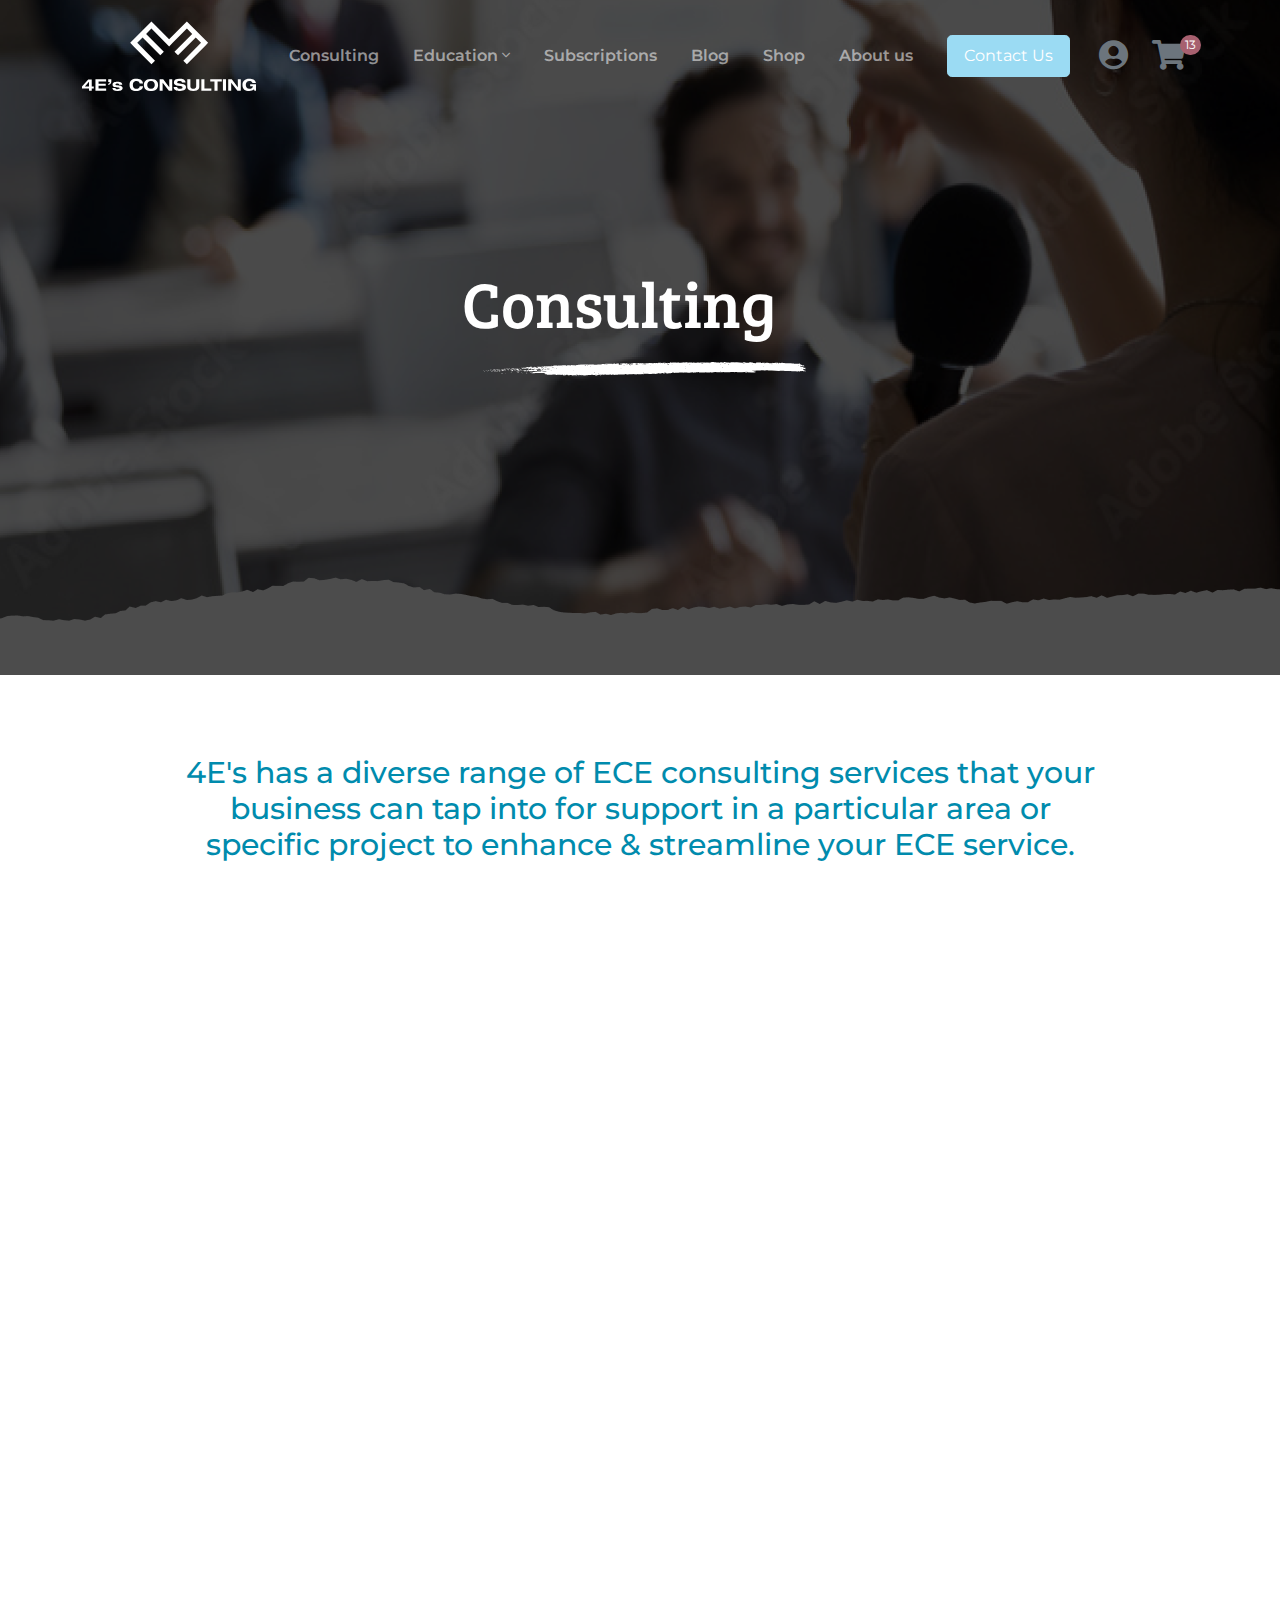
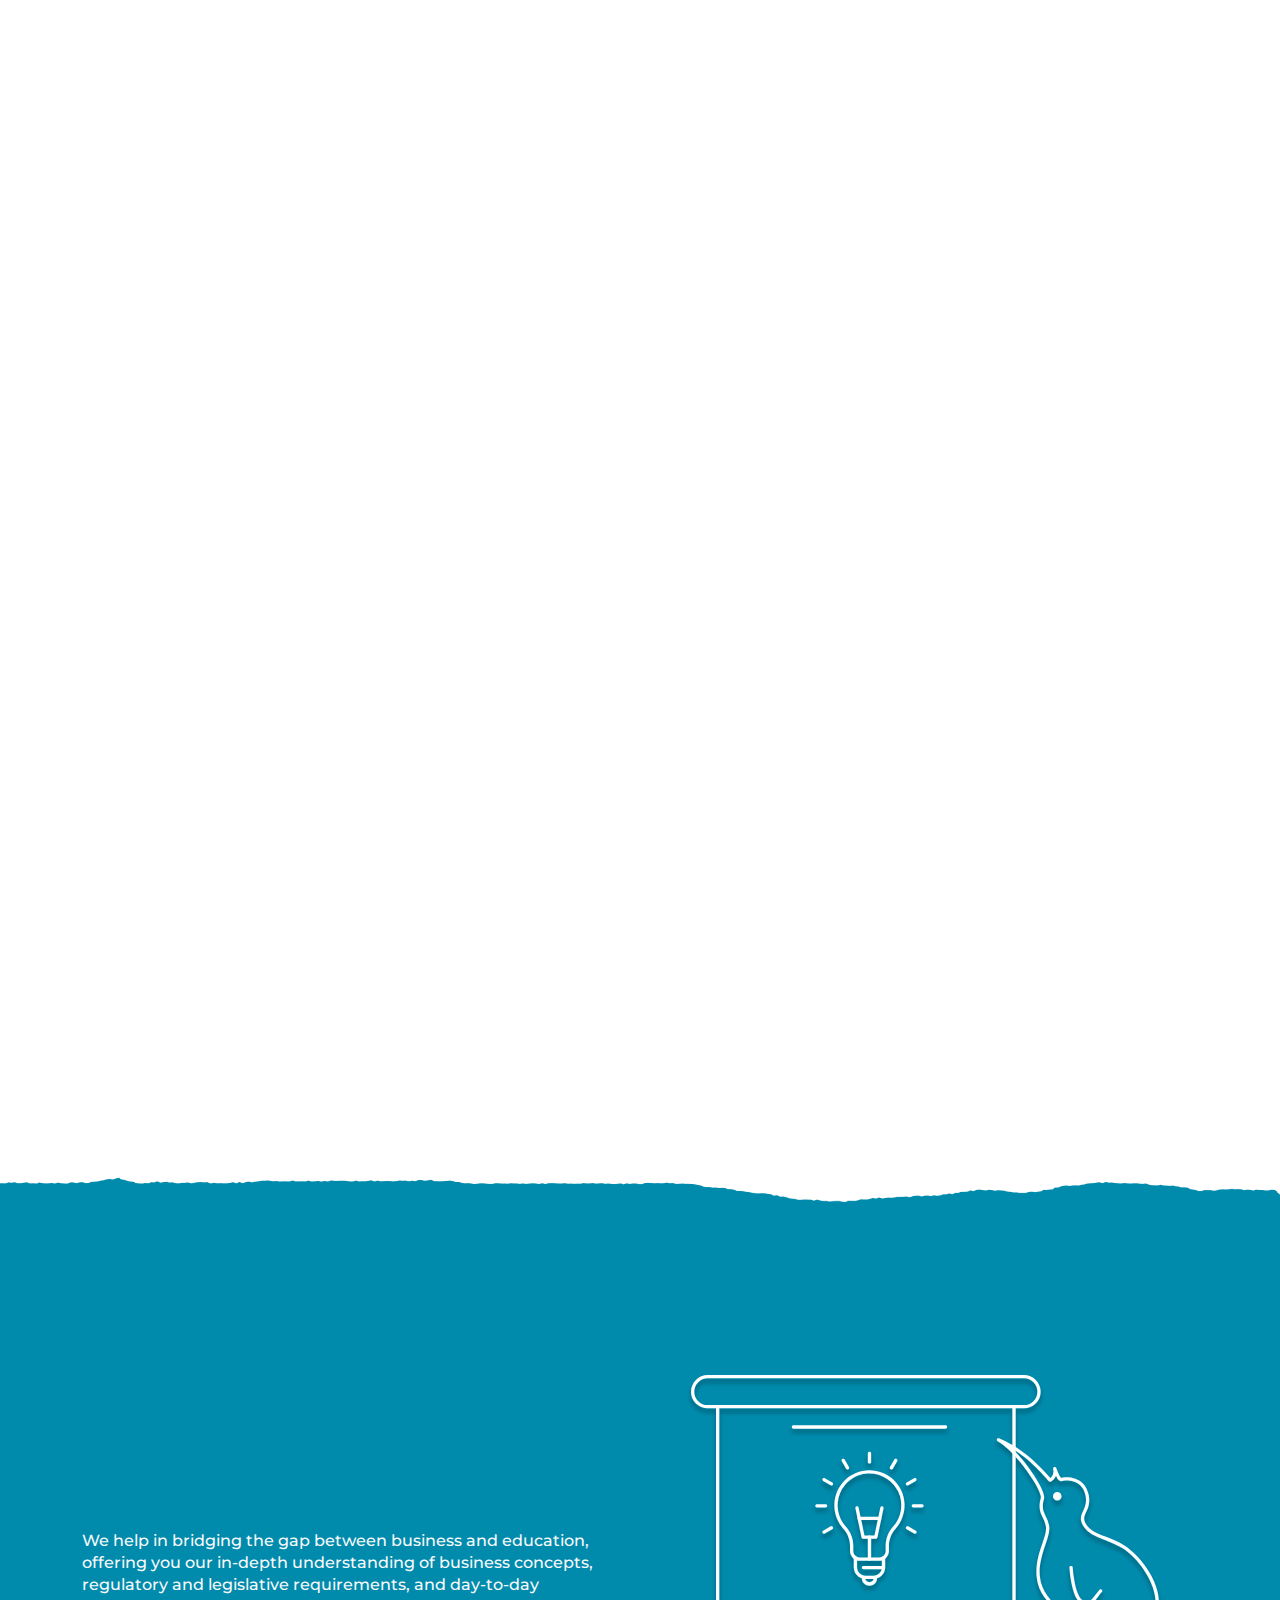
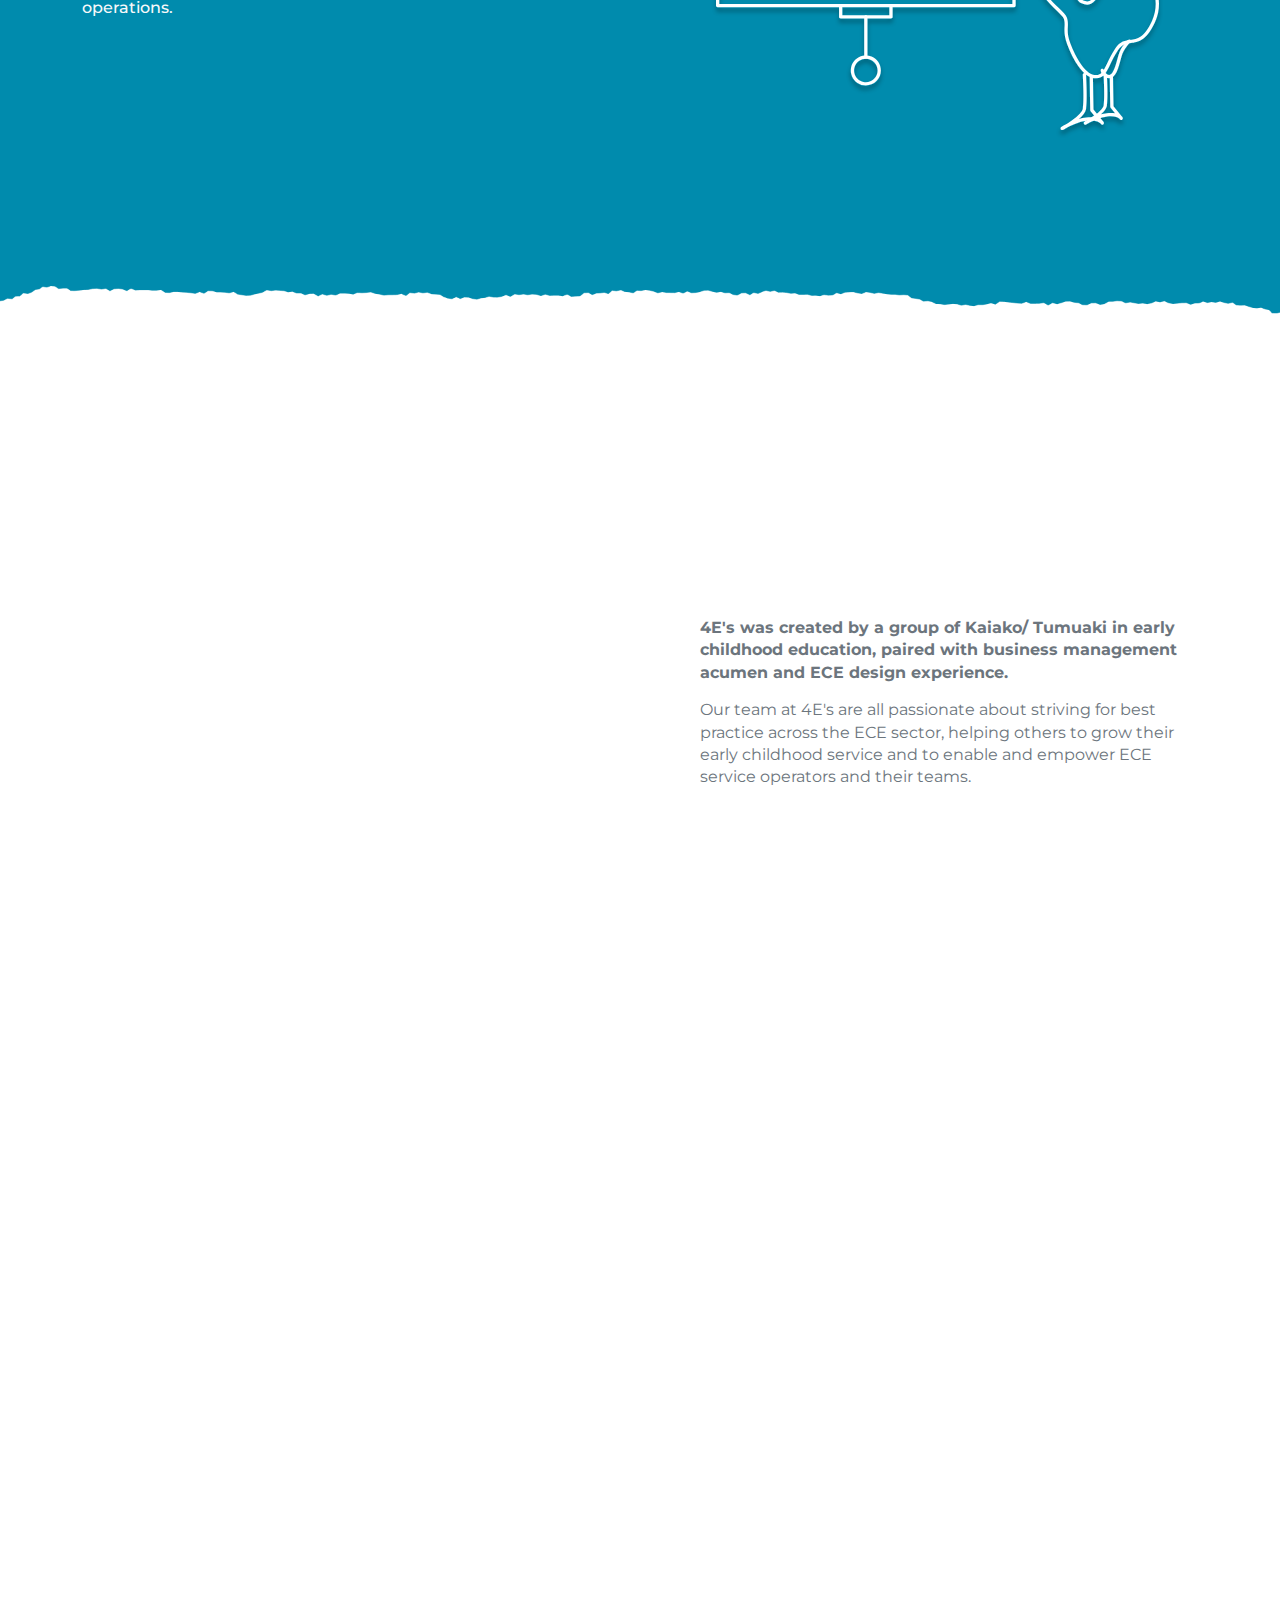
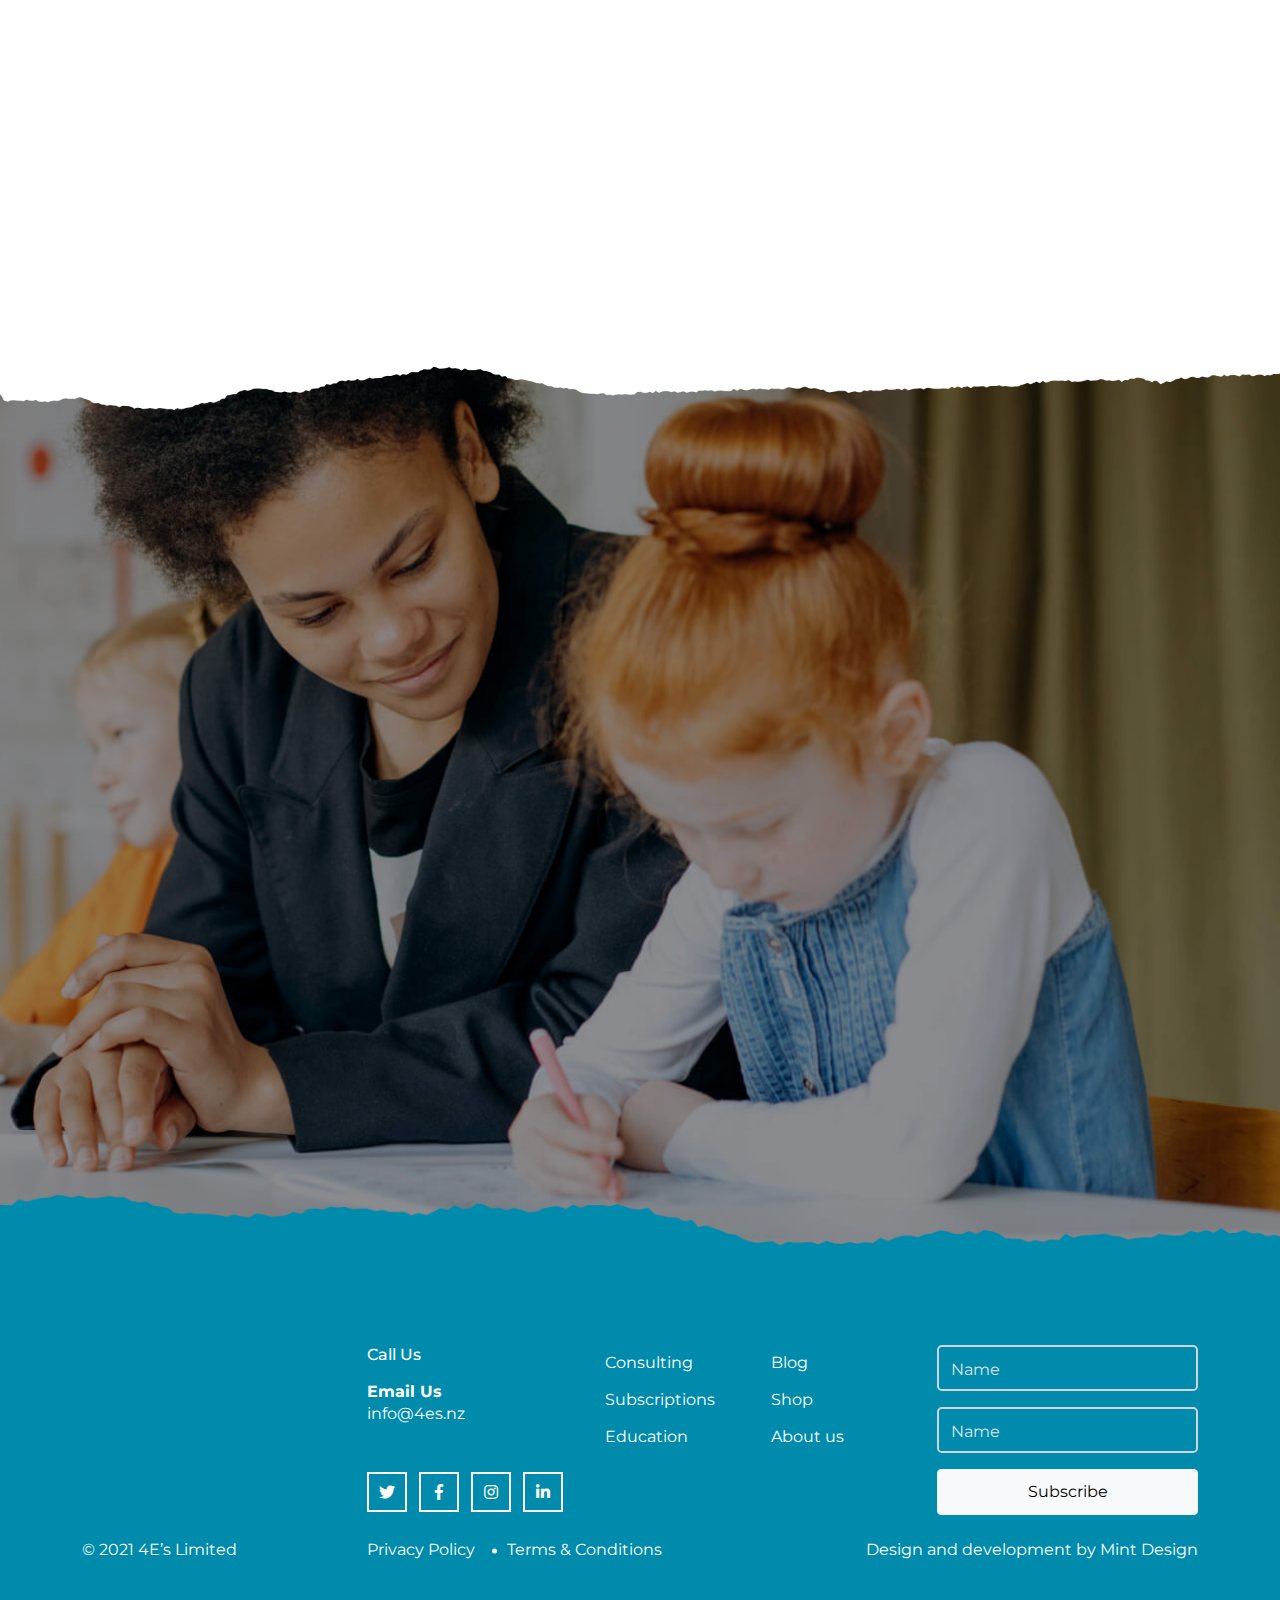
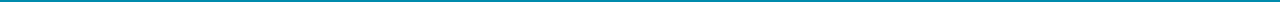
==== consulting.html @ 3264b638 "Update" ====
<!DOCTYPE html>
<html lang="en">

<head>
    <meta charset="UTF-8">
    <meta http-equiv="X-UA-Compatible" content="IE=edge">
    <meta name="viewport" content="width=device-width, initial-scale=1.0">
    <title>4Es-Consulting || Html Template</title>
    <!-- Google Fonts -->
    <link rel="preconnect" href="https://fonts.googleapis.com">
    <link rel="preconnect" href="https://fonts.gstatic.com" crossorigin>
    <link href="https://fonts.googleapis.com/css2?family=Bree+Serif&family=Montserrat:wght@300;400;500;600;700&display=swap" rel="stylesheet">

    <!-- Font Awesome -->
    <link rel="stylesheet" href="assets/css/fontawesome-all.min.css">
    <!-- Plugins -->
    <link rel="stylesheet" href="assets/css/swiper-bundle.min.css">
    <link rel="stylesheet" href="assets/css/aos.css">

    <!-- Css FIles -->
    <link rel="stylesheet" href="assets/css/main.css">

    <!-- JS Default FIles -->
    <script src="assets/js/vendor/jquery-3.6.0.min.js"></script>
    <script src="assets/js/vendor/bootstrap.min.js"></script>
    <script src="assets/js/vendor/popper.min.js"></script>
    <!-- JS Plugins -->
    <script src="assets/js/swiper-bundle-8.6.min.js"></script>
    <script src="assets/js/avatar-solution.js"></script>
</head>

<body>
    <main class="overflow-hidden">
        <!-- // PRELOADER START ======== //
        // ========================== -->
        <div id="preloader">
            <div id="avs-preloader" class="avs-preloader">
                <div class="animation-preloader">
                    <div class="spinner"></div>
                    <div class="txt-loading">
                        <span data-text-preloader="4" class="letters-loading">4</span>
                        <span data-text-preloader="E" class="letters-loading">E</span>
                        <span data-text-preloader="S" class="letters-loading">S</span>
                        <span data-text-preloader="C" class="letters-loading">C</span>
                        <span data-text-preloader="O" class="letters-loading">O</span>
                        <span data-text-preloader="N" class="letters-loading">N</span>
                        <span data-text-preloader="S" class="letters-loading">S</span>
                        <span data-text-preloader="U" class="letters-loading">U</span>
                        <span data-text-preloader="L" class="letters-loading">L</span>
                        <span data-text-preloader="T" class="letters-loading">T</span>
                        <span data-text-preloader="I" class="letters-loading">I</span>
                        <span data-text-preloader="N" class="letters-loading">N</span>
                        <span data-text-preloader="G" class="letters-loading">G</span>
                    </div>
                </div>
                <div class="loader">
                    <div class="row">
                        <div class="col-3 loader-section section-left">
                            <div class="bg"></div>
                        </div>
                        <div class="col-3 loader-section section-left">
                            <div class="bg"></div>
                        </div>
                        <div class="col-3 loader-section section-right">
                            <div class="bg"></div>
                        </div>
                        <div class="col-3 loader-section section-right">
                            <div class="bg"></div>
                        </div>
                    </div>
                </div>
            </div>
        </div>
        <!-- // PRELOADER START ======== //
        // ========================== -->

        <!-- // HEADER START ======== //
        // ========================== -->
        <header id="header-sticky" class="header">
            <nav class="navbar navbar-expand-lg navbar-dark py-3">
                <div class="container">
                    <a class="navbar-brand" href="index.html"><img src="assets/img/header/logo-white.svg" alt=""></a>

                  <button class="navbar-toggler" type="button" data-bs-toggle="offcanvas" data-bs-target="#mobile-offcanvas" aria-controls="mobile-offcanvas">
                    <span class="navbar-toggler-icon"></span>
                  </button>
                  <div class="collapse navbar-collapse" id="navbarSupportedContent">
                    <ul class="navbar-nav ms-auto mb-2 mb-lg-0">
                        <li class="nav-item"><a class="nav-link" href="#">Consulting</a></li>
                        <li class="nav-item active-menu">
                            <a class="nav-link" href="index.html">
                                Education
                                <i class="fal fa-angle-down"></i>
                            </a>
                            <ul class="sub-menu">
                                <li class="active"><a href="index.html">Property 01</a></li>
                                <li><a href="index-2.html">Property 02</a></li>
                                <li><a href="index-3.html">Property 03</a></li>
                                <li><a href="#">Property 04</a></li>
                            </ul>
                        </li>
                        <li class="nav-item"><a class="nav-link" href="#">Subscriptions</a></li>
                        <li class="nav-item"><a class="nav-link" href="#">Blog</a></li>
                        <li class="nav-item"><a class="nav-link" href="#">Shop</a></li>
                        <li class="nav-item"><a class="nav-link" href="#">About us</a></li>
                        <li class="nav-item">
                            <a href="#" class="nav-link">
                                <span class="btn btn-secondary py-2 px-3 text-white rounded-3">Contact Us</span>
                            </a>
                        </li>
                    </ul>
                    <ul class="list-unstyled navbar-nav-right">
                        <li class="nav-item">
                            <a href="#" class="nav-link"><i class="fas fa-user-circle"></i></a>
                        </li>
                        <li class="nav-item">
                            <a href="#" class="nav-link position-relative">
                                <i class="fas fa-shopping-cart"></i>
                                <sup class="badge bg-danger">13</sup>
                            </a>
                        </li>
                    </ul>
                  </div>
                </div>
              </nav>







            <div class="container d-none">
                <!-- Header Wrapper Start  -->
                <div class="header-wrapper">

                    <!-- Header Logo Start -->
                    <div id="header-logo" class="header-logo me-auto">
                        <a class="navbar-brand" href="index.html"><img src="assets/img/header/logo.svg" alt=""></a>
                    </div>
                    <!-- Header Logo End -->

                    <!-- Header Menu Start -->
                    <div class="header-navbar ms-auto d-none d-xl-block">
                        <ul class="header-menu main-menu justify-content-end">
                            <li><a href="#">Consulting</a></li>
                            <li class="active-menu">
                                <a href="index.html">Education</a>
                                <i class="fal fa-angle-down"></i>
                                <ul class="sub-menu">
                                    <li class="active"><a href="index.html">Property 01</a></li>
                                    <li><a href="index-2.html">Property 02</a></li>
                                    <li><a href="index-3.html">Property 03</a></li>
                                    <li><a href="#">Property 04</a></li>
                                </ul>
                            </li>
                            <li><a href="#">Subscriptions</a></li>
                            <li><a href="#">Blog</a></li>
                            <li><a href="#">Shop</a></li>
                            <li><a href="#">About us</a></li>
                            <li><a href="#" class="btn btn-secondary text-white rounded-md">Contact Us</a></li>
                        </ul>
                    </div>
                    <!-- Header Menu End -->
                    <ul class="header-menu">
                        <li class="d-none d-xl-inline-block"><a href="#"><span class="fs-2xl fas fa-user-circle"></span></a></li>
                        <li><a href="#">
                            <span class="fs-2xl fas fa-shopping-cart"></span>
                            <sup class="badge bg-danger text-white">13</sup>
                        </a></li>
                    </ul>
                    <!-- Header Toggle Start -->
                    <div class="header-toggle ml-10 d-xl-none">
                        <button class="burger-icon cursor-pointer">
                            <span></span>
                            <span></span>
                            <span></span>
                        </button>
                    </div>
                    <!-- Header Toggle End -->
                </div>
                <!-- Header Wrapper End  -->

            </div>
        </header>
        <!-- Header End -->


        <!-- //Start OffCanvas -->
        <!-- Offcanvas Start -->
        <aside class="mobile-header-active offcanvas offcanvas-start" tabindex="-1" id="mobile-offcanvas" aria-labelledby="mobile-offcanvasLabel">

            <div class="offcanvas-header">
                <!-- Offcanvas Logo Start -->
                <div class="offcanvas-logo mb-5 text-center">
                    <a href="index.html"><img src="assets/img/header/logo.png" alt=""></a>
                </div>
                <!-- Offcanvas Logo End -->

                <button type="button" class="btn close-btn" data-bs-dismiss="offcanvas"><i class="fal fa-times-circle"></i></button>

            </div>
            <div class="offcanvas-body">
                <div class="offcanvas-menu">
                    <ul class="main-menu">
                        <li class="active-menu">
                            <a href="index.html">Property Search</a>
                            <ul class="sub-menu">
                                <li class="active"><a href="index.html">Property 01</a></li>
                                <li><a href="index-2.html">Property 02</a></li>
                                <li><a href="index-3.html">Property 03</a></li>
                                <li><a href="#">Property 04</a></li>
                            </ul>
                        </li>
                        <li><a href="#">Agent Search</a></li>
                        <li><a href="#">About</a></li>
                        <li><a href="#">Selling</a></li>
                        <li><a href="#">Buying</a></li>
                        <li><a href="#">Contact</a></li>
                        <li><a href="#">Join eXp</a></li>
                    </ul>
                </div>
            </div>
        </aside>
        <!-- Offcanvas End -->


        <!-- // Start Consulting Hero Section -->
        <section class="consulting-hero-area hero-section-height bg-center-bottom" data-overlay="7" style="background-image: url('assets/img/hero/consulting-hero-bg.png')">
            <div class="container h-100">
                <div class="row h-100 align-items-center justify-content-center">
                    <div class="col-xl-4">
                        <div class="section-title mb-5" data-aos="fade-up" data-aos-delay="100">
                            <h1 class="lh-sm fw-regular text-white mt-3 mb-3">Consulting</h1>
                            <img src="assets/img/heading/line-white.svg" class="line" alt="">
                        </div>
                    </div>

                </div>
            </div>
        </section>
        <!-- // Start Consulting Hero Section -->

        <!-- // Start ECE Section -->
        <section class="section__ece py-6 text-center text-lg-start">
            <div class="container">
                <div class="row justify-content-center">
                    <div class="col-lg-10">
                        <div class="section-heading mb-6 pb-lg-5 text-center">
                            <h3 class="fs-3xl fw-medium text-primary ff-primary">
                                4E's has a diverse range of ECE consulting services that your business can tap into for support in a particular area or specific project to enhance & streamline your ECE service.  
                            </h3>
                        </div>
                    </div>
                </div>
                <div class="row">
                    <div class="col-xl-3 col-lg-4">
                        <div class="section-title mb-5" data-aos="fade-up" data-aos-delay="100">
                            <h3 class="fs-4xl lh-sm fw-regular mt-3 mb-3">Consulting services <br class="d-none d-lg-block">
                                we offer & can help you with.</h3>
                            <img src="assets/img/heading/line.svg" class="line" alt="">
                        </div>
                    </div>
                    <div class="offset-xl-1 col-xl-8 col-lg-8">
                        <div class="section-ece-inner">
                            <div class="row justify-content-xl-around g-4 g-lg-5">
                                <!-- Single Item -->
                                <div class="col-lg-6 col-md-6" data-aos="fade-up" data-aos-delay="200">
                                    <div class="single-item mb-4">
                                        <div class="item-thumb mb-4">
                                            <img src="assets/img/ece/users.svg" alt="">
                                        </div>
                                        <div class="item-content">
                                            <h4 class="mb-4 fw-regular fs-3xl text-primary">Engage with you</h4>
                                            <p>We enable your vision through seeking and implementing creative solutions when developing and maintaining the management of your business.</p>
                                        </div>
                                    </div>
                                </div>
                                <!-- Single Item -->
                                <div class="col-lg-6 col-md-6" data-aos="fade-up" data-aos-delay="300">
                                    <div class="single-item mb-4">
                                        <div class="item-thumb mb-4">
                                            <img src="assets/img/ece/tag.svg" alt="">
                                        </div>
                                        <div class="item-content">
                                            <h4 class="mb-4 fw-regular fs-3xl text-primary">Enable your Vision</h4>
                                            <p>We enable your vision through seeking and implementing creative solutions when developing and maintaining the management of your business.</p>
                                        </div>
                                    </div>
                                </div>
                                <!-- Single Item -->
                                <div class="col-lg-6 col-md-6" data-aos="fade-up" data-aos-delay="600">
                                    <div class="single-item mb-4">
                                        <div class="item-thumb mb-4">
                                            <img src="assets/img/ece/hand.svg" alt="">
                                        </div>
                                        <div class="item-content">
                                            <h4 class="mb-4 fw-regular fs-3xl text-primary">Empower your Growth</h4>
                                            <p>We empower your business growth 
                                                by mentoring and supporting you to overcome personal and business limitations.</p>
                                        </div>
                                    </div>
                                </div>
                                <!-- Single Item -->
                                <div class="col-lg-6 col-md-6" data-aos="fade-up" data-aos-delay="700">
                                    <div class="single-item mb-4">
                                        <div class="item-thumb mb-3">
                                            <img src="assets/img/ece/graduated.svg" alt="">
                                        </div>
                                        <div class="item-content">
                                            <h4 class="mb-4 fw-regular fs-3xl text-primary">Evolve with Education</h4>
                                            <p>We evolve with 21st century education, for education through inclusive practices, collaborative learning approaches and a culture of community.</p>
                                        </div>
                                    </div>
                                </div>
                            </div>
                        </div>
                    </div>
                </div>
            </div>

        </section>
        <!-- // End ECE Section -->


        <!-- // Start Services Section -->
        <section class="section__services">
            <div class="container">
                <div class="row justify-content-center">
                    <div class="col-12">
                        <div class="section-title mb-6 text-center" data-aos="fade-up" data-aos-delay="200">
                            <h6 class="ff-primary text-uppercase mb-3">Our Services</h6>
                            <h3 class="fw-regular mb-3">Our offerings in a nutshell.</h3>
                            <p class="fs-sm">We are passionate about your business success.</p>
                        </div>
                    </div>
                </div>
                <div class="row g-4 g-xl-5">
                    <!-- Single  -->
                    <div class="col-xl-4 col-md-6 mb-4" data-aos="fade-up" data-aos-delay="200">
                        <div class="h-100 d-flex flex-column single-item bg-info text-light text-center rounded-3 p-4 p-lg-5">
                            <div class="single-item-thumb mb-4">
                                <img src="assets/img/services/consulting.svg" alt="">
                            </div>
                            <div class="single-item-content mb-4">
                                <h6 class="ff-primary text-white mb-3">Consulting</h6>
                                <p>4E's has a diverse range of ECE consulting services that your business can tap into for support covering all aspects of management and governance consulting for all round business support. </p>
                            </div>
                            <div class="single-item-more-links mt-auto">
                                <!-- View More Button -->
                                <a href="#" class=""><img src="assets/img/services/consulting-arrow.svg" alt=""></a>
                            </div>
                        </div>
                    </div>
                    <!-- Single  -->
                    <div class="col-xl-4 col-md-6 mb-4" data-aos="fade-up" data-aos-delay="400">
                        <div class="h-100 d-flex flex-column single-item bg-success text-light text-center rounded-3 p-4 p-lg-5">
                            <div class="single-item-thumb mb-4">
                                <img src="assets/img/services/book.svg" alt="">
                            </div>
                            <div class="single-item-content mb-4">
                                <h6 class="ff-primary text-white mb-3">Education</h6>
                                <p>4E's has a diverse range of ECE consulting services that your business can tap into for support covering all aspects of management and governance consulting for all round business support. </p>
                            </div>
                            <div class="single-item-more-links mt-auto">
                                <!-- View More Button -->
                                <a href="#" class=""><img src="assets/img/services/book-arrow.svg" alt=""></a>
                            </div>
                        </div>
                    </div>
                    <!-- Single  -->
                    <div class="col-xl-4 col-md-6 mb-4" data-aos="fade-up" data-aos-delay="500">
                        <div class="h-100 d-flex flex-column single-item bg-danger text-light text-center rounded-3 p-4 p-lg-5">
                            <div class="single-item-thumb mb-4">
                                <img src="assets/img/services/subscription.svg" alt="">
                            </div>
                            <div class="single-item-content mb-4">
                                <h6 class="ff-primary text-white mb-3">Subscriptions</h6>
                                <p>Enhance your professional knowledge and support your team through accessible, affordable and convenient membership subscriptions! </p>
                            </div>
                            <div class="single-item-more-links mt-auto">
                                <!-- View More Button -->
                                <a href="#" class=""><img src="assets/img/services/subscription-arrow.svg" alt=""></a>
                            </div>                        
                        </div>
                    </div>
                </div>
            </div>
        </section>
        <!-- // End Services Section -->

        <!-- // Start Learning Hub Section -->
        <section class="section__learning-hub bg-primary text-center text-lg-start">
            <!-- Top & Bottom Shapes -->
            <img src="assets/img/about/learning-hub-top-shape.png" class="shape__top" alt="">
            <img src="assets/img/about/learning-hub-bottom-shape.png" class="shape__bottom" alt="">
            
            <div class="container">
                <div class="row align-items-center">
                    <div class="col-lg-6 order-lg-2 text-center">
                        <div class="learning-hub-banner pt-lg-5">
                            <img src="assets/img/about/learning-hub.svg" alt="">
                        </div>
                    </div>
                    <div class="col-lg-6">
                        <!-- Headings -->
                        <div class="section-heading mb-4" data-aos="fade-up" data-aos-delay="100">
                            <h6 class="ff-primary text-uppercase text-white mb-2">Learning Hub</h6>
                            <h3 class="text-white fs-4xl lh-sm fw-regular">Guide you to the information you need to make successful business decisions.</h3>
                        </div>

                        <div class="learning-hub-content mb-5 text-light fw-semibold">
                            <p>We help in bridging the gap between business and education, offering you our in-depth understanding of business concepts, regulatory and legislative requirements, and day-to-day operations. </p>
                        </div>
                        <div class="learning-hub-buttons" data-aos="fade-up" data-aos-delay="100">
                            <button class="btn btn-light">Get Started</button>
                        </div>
                    </div>
                </div>
            </div>
        </section>
        <!-- // End Learning Hub Section -->
        
        <!-- // Start About Us Section -->
        <section class="section__about-us text-center text-lg-start">
            <div class="container">
                <div class="row justify-content-between">
                    <div class="col-lg-6" data-aos="fade-right" data-aos-delay="100">
                        <div class="about-us-banner">
                            <img src="assets/img/about/about-banner.png" alt="">
                        </div>
                    </div>
                    <div class="col-lg-6">
                        <div class="about-content ps-lg-5"> 
                            <!-- Headings -->
                            <div class="section-heading mb-4" data-aos="fade-up" data-aos-delay="100">
                                <h6 class="ff-primary text-uppercase mb-3">WHO WE ARE</h6>
                                <h3 class="fs-4xl lh-sm fw-regular">Find out more about us</h3>
                            </div>
                            <div class="about-us-content mb-5">
                                <p><strong>4E's was created by a group of Kaiako/ Tumuaki in early childhood education, paired with business management acumen and ECE design experience.</strong></p>
                                <p>Our team at 4E's are all passionate about striving for best practice across the ECE sector, helping others to grow their early childhood service and to enable and empower ECE service operators and their teams.</p>
                            </div>
                            <div class="about-us-buttons" data-aos="fade-up" data-aos-delay="300">
                                <button class="btn btn-danger">Learn more</button>
                            </div>
                        </div>
                    </div>
                </div>
            </div>
        </section>
        <!-- // End About Us Section -->

        <!-- //Start Testimonials Section -->
        <section class="section__testimonials">
            <div class="container">
                <div class="row justify-content-center">
                    <div class="col-lg-4">
                        <div class="section-heading mb-6 text-center" data-aos="fade-up" data-aos-delay="100">
                            <h6 class="ff-primary text-uppercase mb-3">Testimonials</h6>
                            <h3 class="ls-sm">Word on the street</h3>
                            <img src="assets/img/heading/line.svg" class="line" alt="">
                        </div>
                    </div>
                </div>
                <div class="row justify-content-center">
                    <div class="col-lg-9">
                        <!-- Slider main container -->
                        <div class="swiper-container" data-aos="fade-in" data-aos-delay="100">
                            <div class="swiper mb-4" data-autoplay="false" data-prev=".testimonials-arrow--prev" data-next=".testimonials-arrow--next" avs-slider>
                                <!-- Additional required wrapper -->
                                <div class="swiper-wrapper">
                                <!-- Start Slides -->
                                <div class="swiper-slide">
                                    <div class="bg-light p-4 p-lg-5">
                                        <div class="row align-items-center">
                                            <div class="col-lg-5">
                                                <div class="slider-item-author mb-3 gap-4 d-flex align-items-center">
                                                    <img src="https://via.placeholder.com/150x200" class="icn icn-80 rounded-circle" alt="">

                                                    <div class="slider-item-author-details">
                                                        <h4 class="fs-2xl text-info">Chapel Downs</h4>
                                                        <h5 class="mb-0 ff-primary text-secondary">Primary School</h5>
                                                    </div>
                                                </div>
                                            </div>
                                            <div class="col-lg-7">
                                                <div class="slider-item-message mb-5 fs-lg">
                                                    <i>“As a recipient of your annual support package which provides MoE required legislative updates to our policy, procedures and processes as they are required (and indeed with a wide range of mandatory documentation) I am as the manager of our community based early childhood centre continually impressed with the efficiency and quality of the documentation support you offer. As a manager/teacher who works full time “on the floor” this service offers me a huge time saving solution and one which our administering trust is also confident in pursuing.”</i>
                                                </div>
                                                <div class="slider-item-info">
                                                    <h5 class="ff-primary">Jill Bathgate</h5>
                                                    <p>Centre Manager, Chapel Downs ELC</p>

                                                    <!-- List Ratings -->
                                                    <div class="list-ratings text-success">
                                                        <span class="fas fa-star"></span>
                                                        <span class="fas fa-star"></span>
                                                        <span class="fas fa-star"></span>
                                                        <span class="fas fa-star"></span>
                                                        <span class="fas fa-star"></span>
                                                    </div>
                                                </div>
                                            </div>
                                        </div>
                                    </div>
                                </div>
                                <!-- End Slides -->
                                </div>
                            </div>
                            <!-- If we need navigation buttons -->
                            <div class="testimonials-arrow--prev arrow-icon fal fa-angle-left"></div>
                            <div class="testimonials-arrow--next arrow-icon fal fa-angle-right"></div>
                        </div>
                    </div>
                </div>
            </div>
        </section>
        <!-- //End Testimonials Section -->


        <!-- //Start Subscribe US Section -->
        <section class="section__subscribe-us" data-overlay="4" style="background-image: url(assets/img/subscribe/background.jpg)">
            <!-- Top & Bottom Shapes -->
            <img src="assets/img/subscribe/subscribe-top-shape.png" class="shape__top" alt="">

            <div class="container">
                <div class="row justify-content-center">
                    <div class="col-12">
                        <div class="section-heading mb-6 text-center" data-aos="fade-up" data-aos-delay="100">
                            <h6 class="ff-primary text-uppercase mb-4 text-white">4E’s UPDATES</h6>
                            <h3 class="text-white fw-regular">Subscribe here to stay in the know.</h3>
                        </div>
                    </div>
                </div>
                <div class="row gy-4 align-items-center justify-content-center">
                    <div class="col-lg-4 col-md-4" data-aos="fade-in" data-aos-delay="100">
                        <div class="form-group mb-15">
                            <input type="text" class="form-control bg-transparent border-2 rounded-3 text-light fs-lg w-100" placeholder="Name">
                        </div>
                    </div>
                    <div class="col-lg-4 col-md-4" data-aos="fade-in" data-aos-delay="300">
                        <div class="form-group mb-15">
                            <input type="email" class="form-control bg-transparent border-2 rounded-3 text-light fs-lg w-100" placeholder="Email Address">
                        </div>
                    </div>
                    <div class="col-xl-2 col-lg-3 col-md-4" data-aos="fade-in" data-aos-delay="500">
                        <div class="form-group">
                            <button class="w-100 btn btn-danger">
                                Subscribe Now
                            </button>
                        </div>
                    </div>
                </div>
            </div>
        </section>
        <!-- //End Subscribe US Section -->

        <!-- //Start Footer Section -->
        <footer class="footer text-white" style="background-image: url('assets/img/footer/background.png')">
            <div class="container">
                <div class="row">
                    <!-- Footer Widget -->
                    <div class="col-lg-3 col-md-5">
                        <div class="footer-widget mb-4 text-center text-lg-start" data-aos="fade-in" data-aos-delay="200">
                            <div class="footer-logo mb-4">
                                <img src="assets/img/footer/logo.svg" alt="">
                            </div>
                        </div>
                    </div>
                    <!-- Footer Widget -->
                    <div class="col-lg-3 col-md-7 order-lg-3">
                        <div class="footer-widget mb-4">
                            <form>
                                <div class="form-group mb-3">
                                    <input type="text" class="w-100 rounded-3 text-white fs-xl form-control bg-transparent border-2" placeholder="Name">
                                </div>
                                <div class="form-group mb-3">
                                    <input type="text" class="w-100 rounded-3 text-white fs-xl form-control bg-transparent border-2" placeholder="Name">
                                </div>
                                <div class="form-group">
                                    <button class="btn btn-light w-100">Subscribe</button>
                                </div>
                            </form>
                        </div>
                    </div>
                    <!-- Footer Widget -->
                    <div class="col-lg-6 order-lg-2">
                        <div class="footer-widget mb-4">
                            <div class="row">
                                <!-- Single Col -->
                                <div class="col-sm-5">
                                    <h6 class="ff-primary mb-3 text-white">Call Us</h6>
                                    <ul class="list-unstyled mb-4">
                                        <li>
                                            <div><strong>Email Us</strong></div>
                                            <a href="mailto:info@4es.nz">info@4es.nz</a>
                                        </li>
                                    </ul>
                                </div>
                                <!-- Single Col -->
                                <div class="col-sm">
                                    <ul class="list-unstyled">
                                        <li class="lh-2xl"><a href="#">Consulting</a></li>
                                        <li class="lh-2xl"><a href="#">Subscriptions</a></li>
                                        <li class="lh-2xl"><a href="#">Education</a></li>
                                    </ul>
                                </div>
                                <!-- Single Col -->
                                <div class="col-sm">
                                    <ul class="list-unstyled">
                                        <li class="lh-2xl"><a href="#">Blog</a></li>
                                        <li class="lh-2xl"><a href="#">Shop</a></li>
                                        <li class="lh-2xl"><a href="#">About us</a></li>
                                    </ul>
                                </div>
                            </div>
                            <ul class="list-social list-inline text-center text-lg-start">
                                <li class="list-inline-item"><a href="#"><span class="fab fa-twitter"></span></a></li>
                                <li class="list-inline-item"><a href="#"><span class="fab fa-facebook-f"></span></a></li>
                                <li class="list-inline-item"><a href="#"><span class="fab fa-instagram"></span></a></li>
                                <li class="list-inline-item"><a href="#"><span class="fab fa-linkedin-in"></span></a></li>
                            </ul>
                        </div>
                    </div>
                </div>
                <div class="row gy-3">
                    <div class="col-lg-3">
                        <div class="footer-widget mb-10 text-center text-lg-start">
                            <div class="footer-copyright">
                                © 2021 4E’s Limited
                            </div>
                        </div>
                    </div>
                    <div class="col-lg-5">
                        <div class="footer-widget mb-10 text-center text-lg-start">
                            <ul class="list-inline list-dice-inline mb-0">
                                <li class="list-inline-item"><a href="#">Privacy Policy</a></li>
                                <li class="list-inline-item"><a href="#">Terms & Conditions</a></li>
                            </ul>
                        </div>
                    </div>
                    <div class="col-lg-4">
                        <div class="footer-widget mb-10 text-center text-lg-start">
                            <div class="footer-copyright text-center text-xl-end">
                                Design and development by Mint Design
                            </div>
                        </div>
                    </div>
                </div>
            </div>
        </footer>
    </main>

    <!-- //End Footer Section -->

    <!-- Plugin Js -->
    <script src="assets/js/aos.js"></script>

    <!-- Main Js -->
    <script src="assets/js/main.js"></script>
</body>

</html>
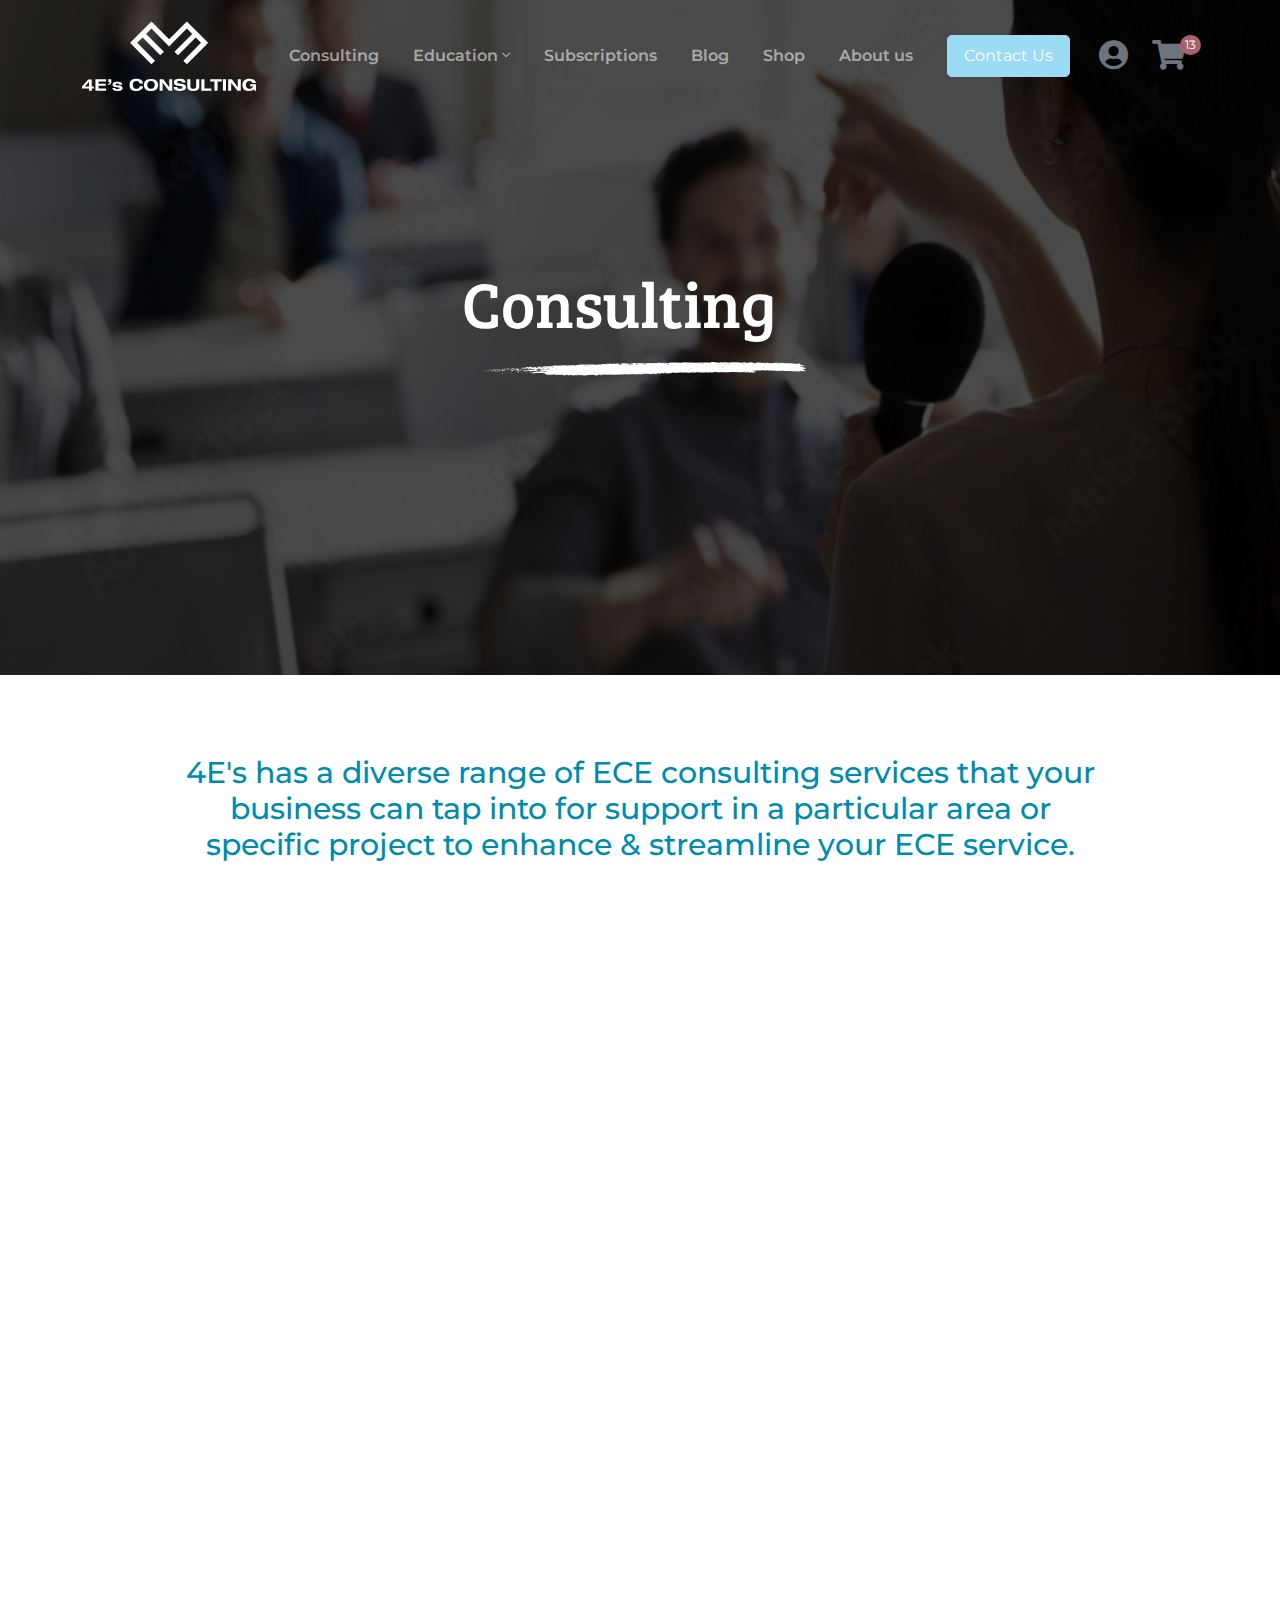
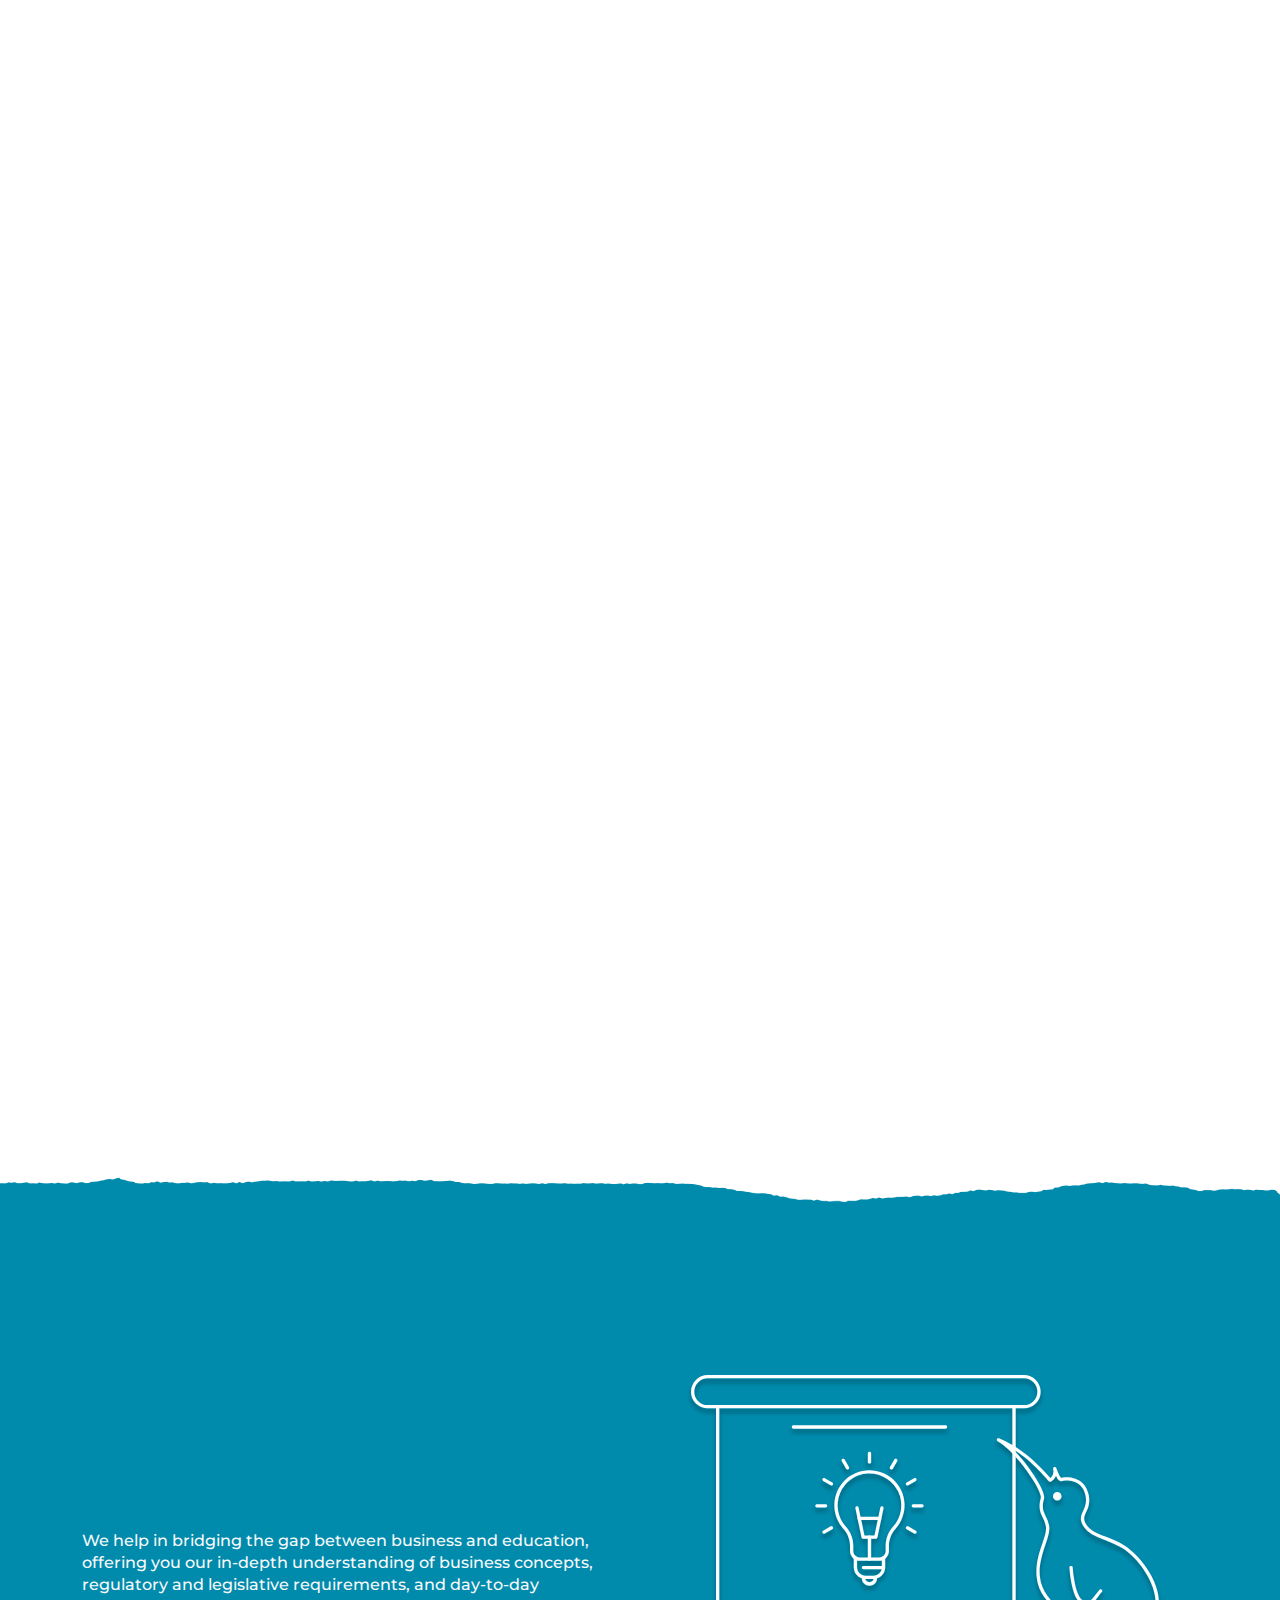
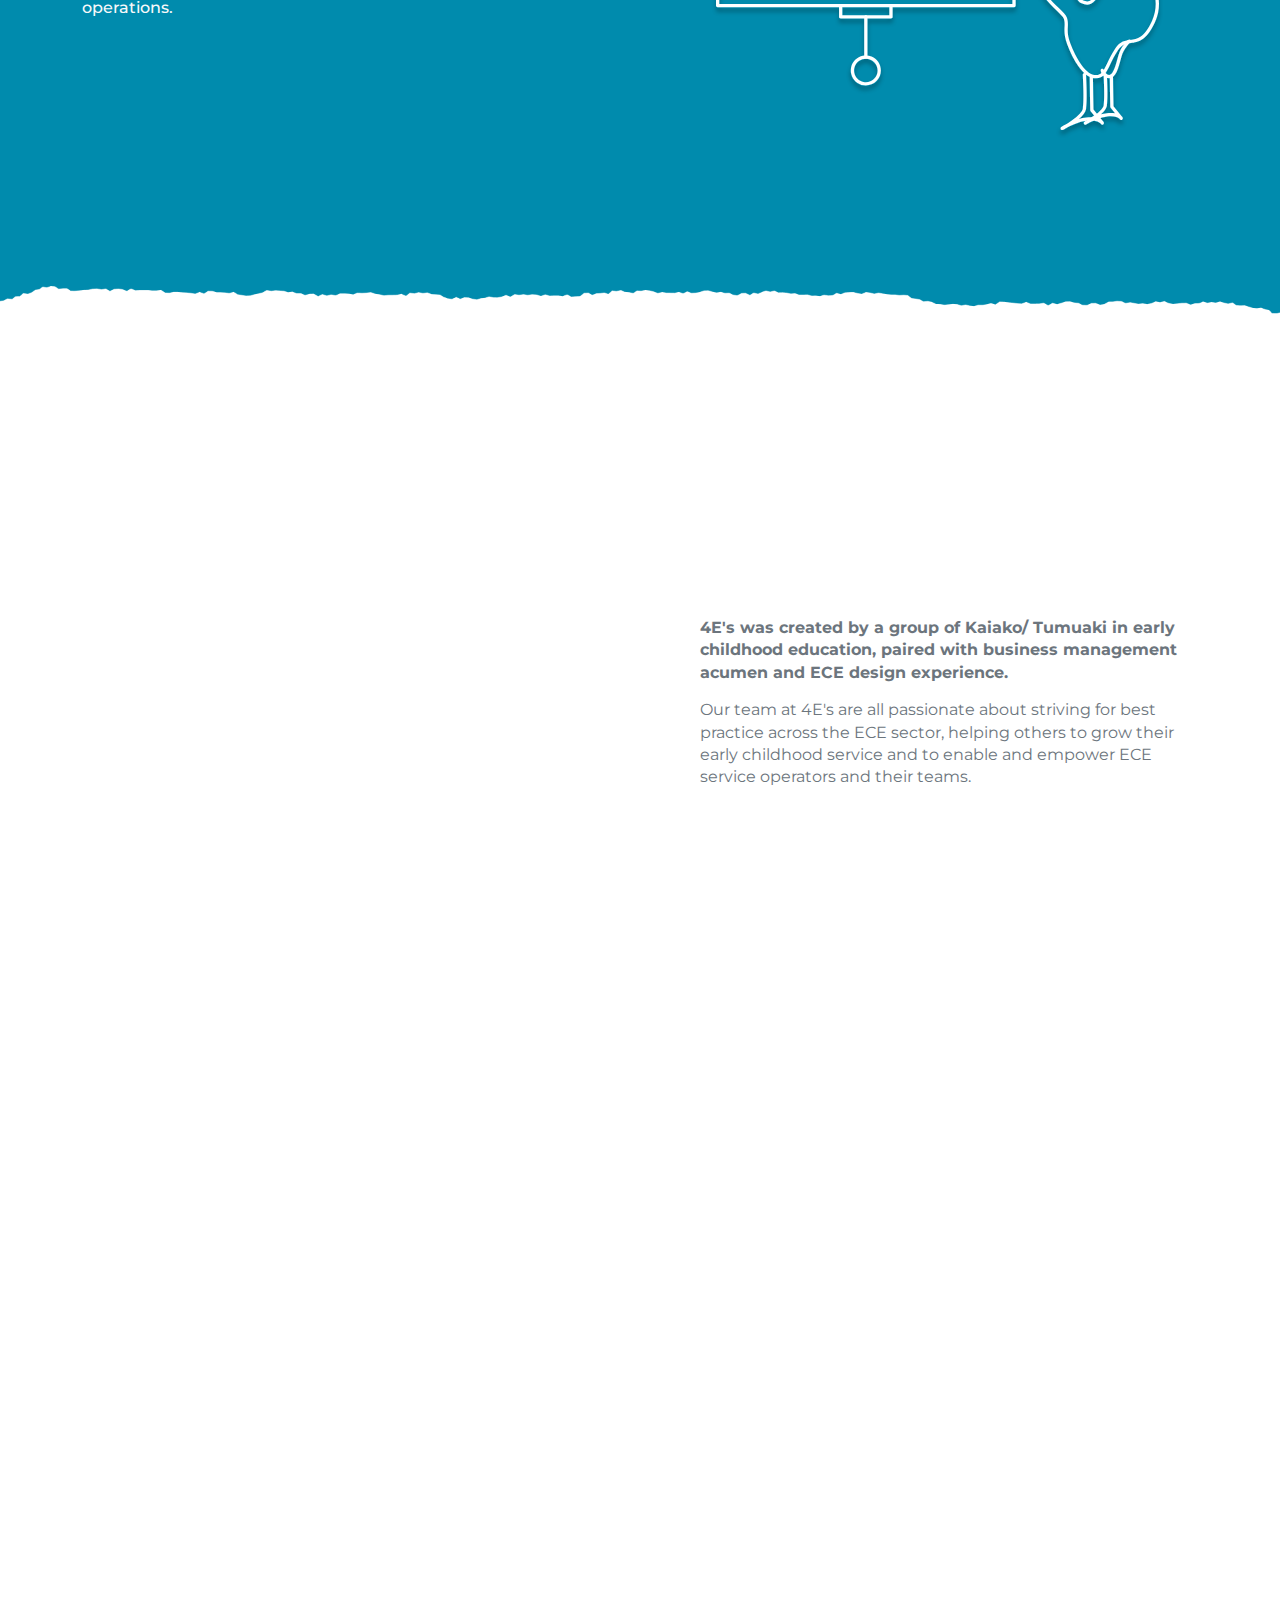
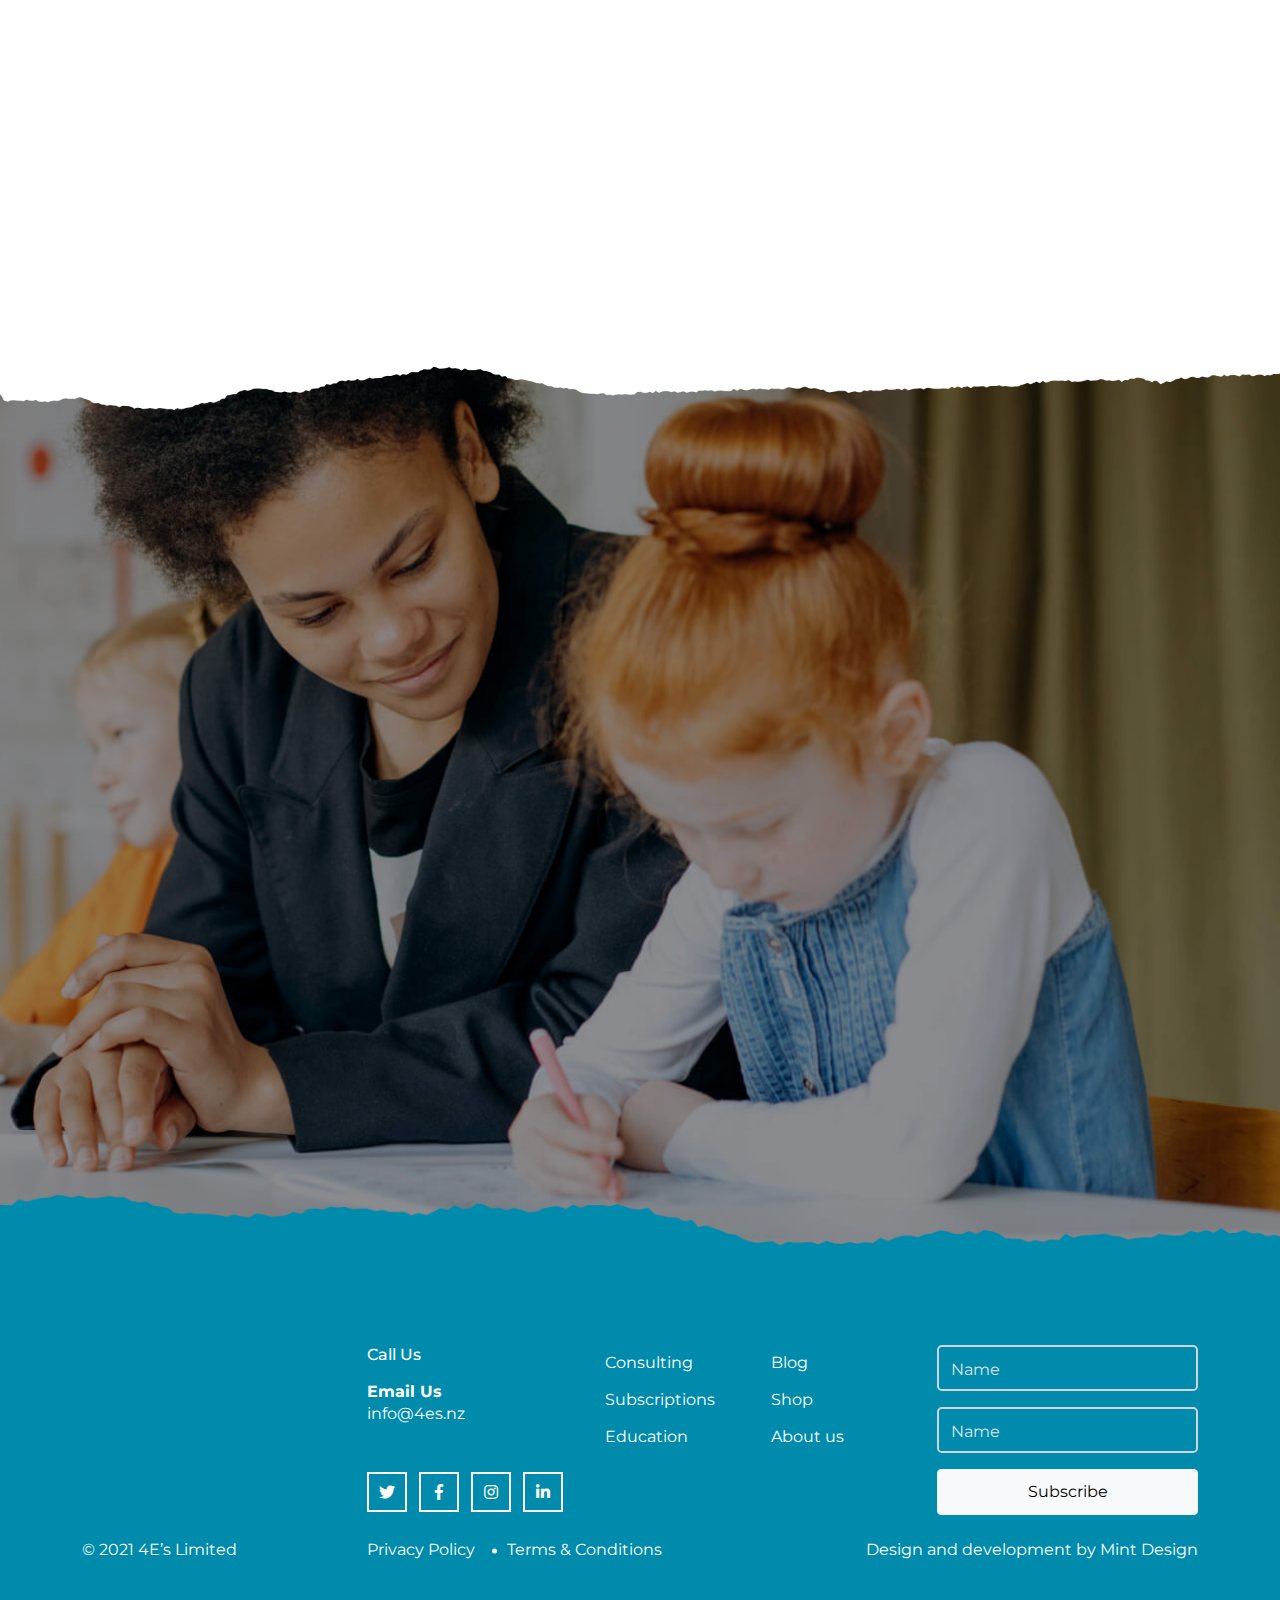
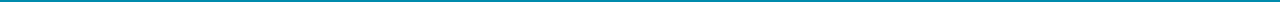
==== commit 2d6ddb80: "Update Code" ====
--- a/consulting.html
+++ b/consulting.html
@@ -123,65 +123,6 @@
                   </div>
                 </div>
               </nav>
-
-
-
-
-
-
-
-            <div class="container d-none">
-                <!-- Header Wrapper Start  -->
-                <div class="header-wrapper">
-
-                    <!-- Header Logo Start -->
-                    <div id="header-logo" class="header-logo me-auto">
-                        <a class="navbar-brand" href="index.html"><img src="assets/img/header/logo.svg" alt=""></a>
-                    </div>
-                    <!-- Header Logo End -->
-
-                    <!-- Header Menu Start -->
-                    <div class="header-navbar ms-auto d-none d-xl-block">
-                        <ul class="header-menu main-menu justify-content-end">
-                            <li><a href="#">Consulting</a></li>
-                            <li class="active-menu">
-                                <a href="index.html">Education</a>
-                                <i class="fal fa-angle-down"></i>
-                                <ul class="sub-menu">
-                                    <li class="active"><a href="index.html">Property 01</a></li>
-                                    <li><a href="index-2.html">Property 02</a></li>
-                                    <li><a href="index-3.html">Property 03</a></li>
-                                    <li><a href="#">Property 04</a></li>
-                                </ul>
-                            </li>
-                            <li><a href="#">Subscriptions</a></li>
-                            <li><a href="#">Blog</a></li>
-                            <li><a href="#">Shop</a></li>
-                            <li><a href="#">About us</a></li>
-                            <li><a href="#" class="btn btn-secondary text-white rounded-md">Contact Us</a></li>
-                        </ul>
-                    </div>
-                    <!-- Header Menu End -->
-                    <ul class="header-menu">
-                        <li class="d-none d-xl-inline-block"><a href="#"><span class="fs-2xl fas fa-user-circle"></span></a></li>
-                        <li><a href="#">
-                            <span class="fs-2xl fas fa-shopping-cart"></span>
-                            <sup class="badge bg-danger text-white">13</sup>
-                        </a></li>
-                    </ul>
-                    <!-- Header Toggle Start -->
-                    <div class="header-toggle ml-10 d-xl-none">
-                        <button class="burger-icon cursor-pointer">
-                            <span></span>
-                            <span></span>
-                            <span></span>
-                        </button>
-                    </div>
-                    <!-- Header Toggle End -->
-                </div>
-                <!-- Header Wrapper End  -->
-
-            </div>
         </header>
         <!-- Header End -->
 
